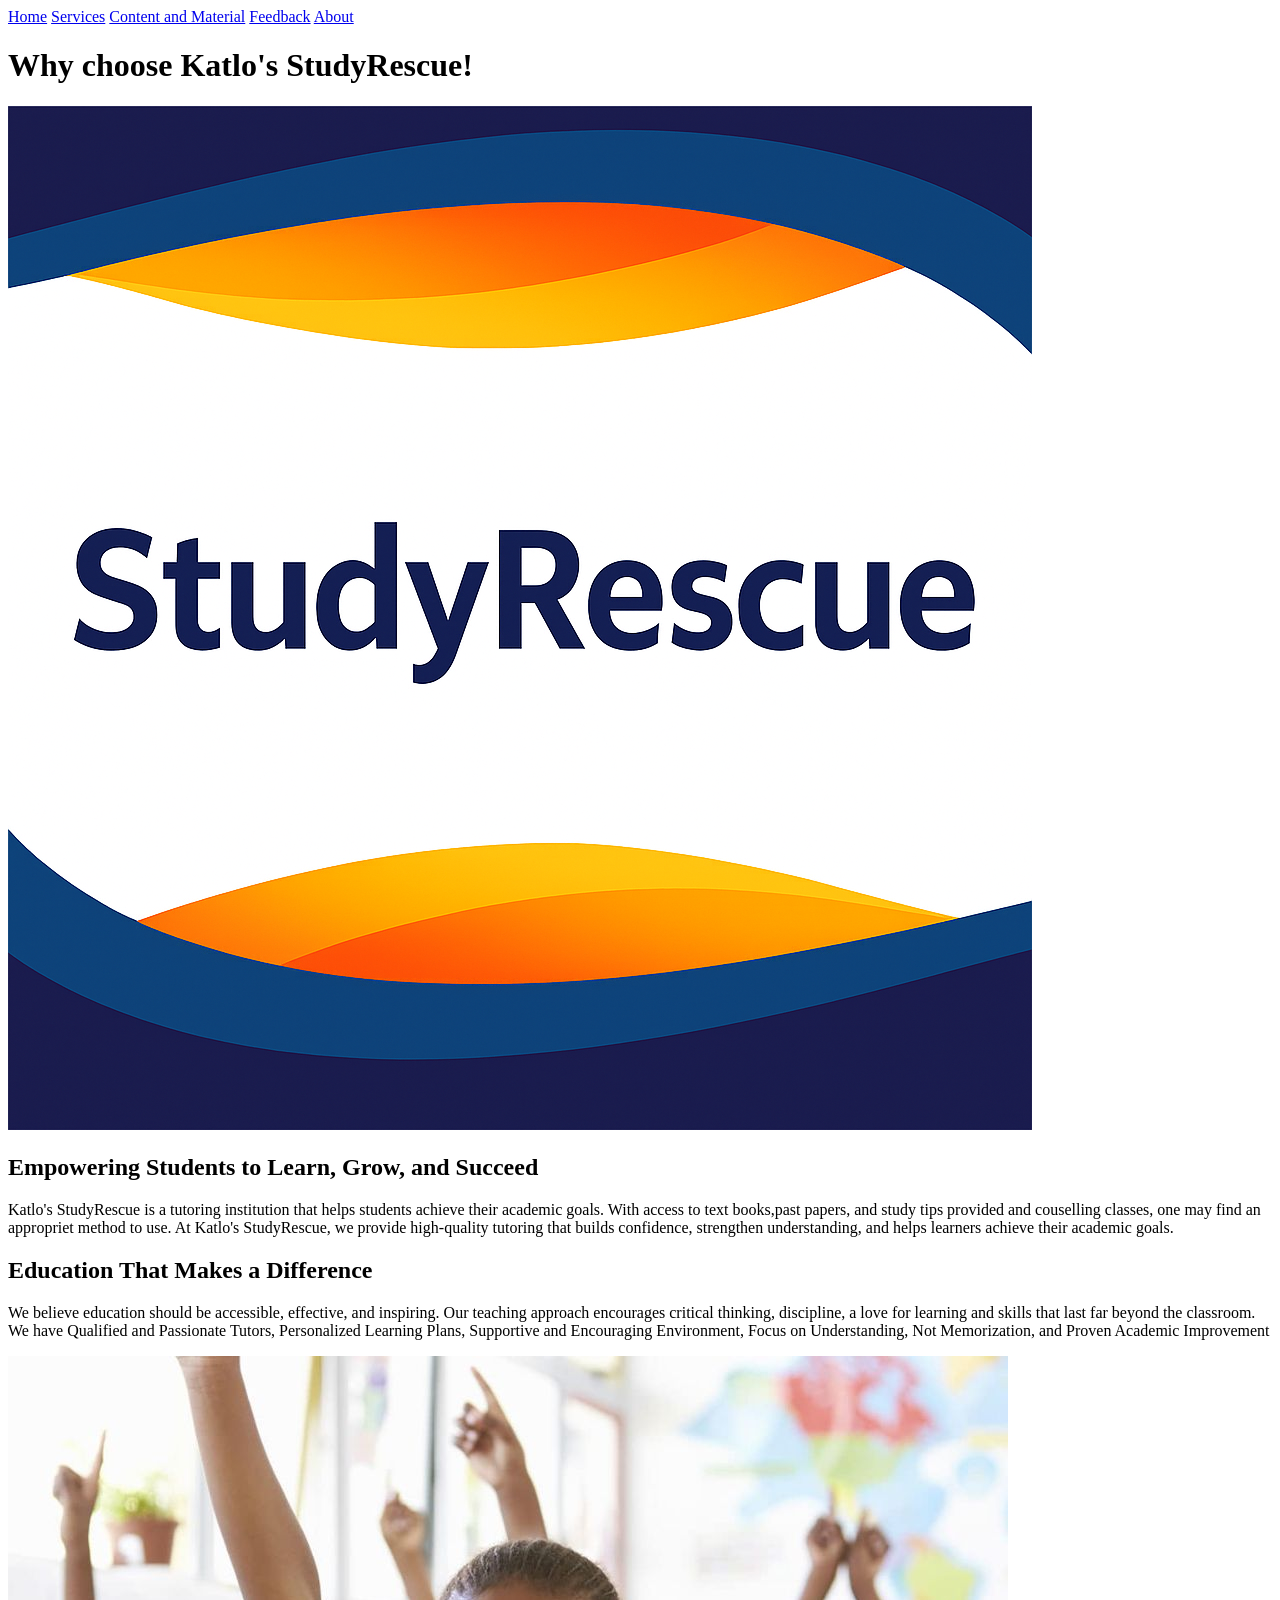
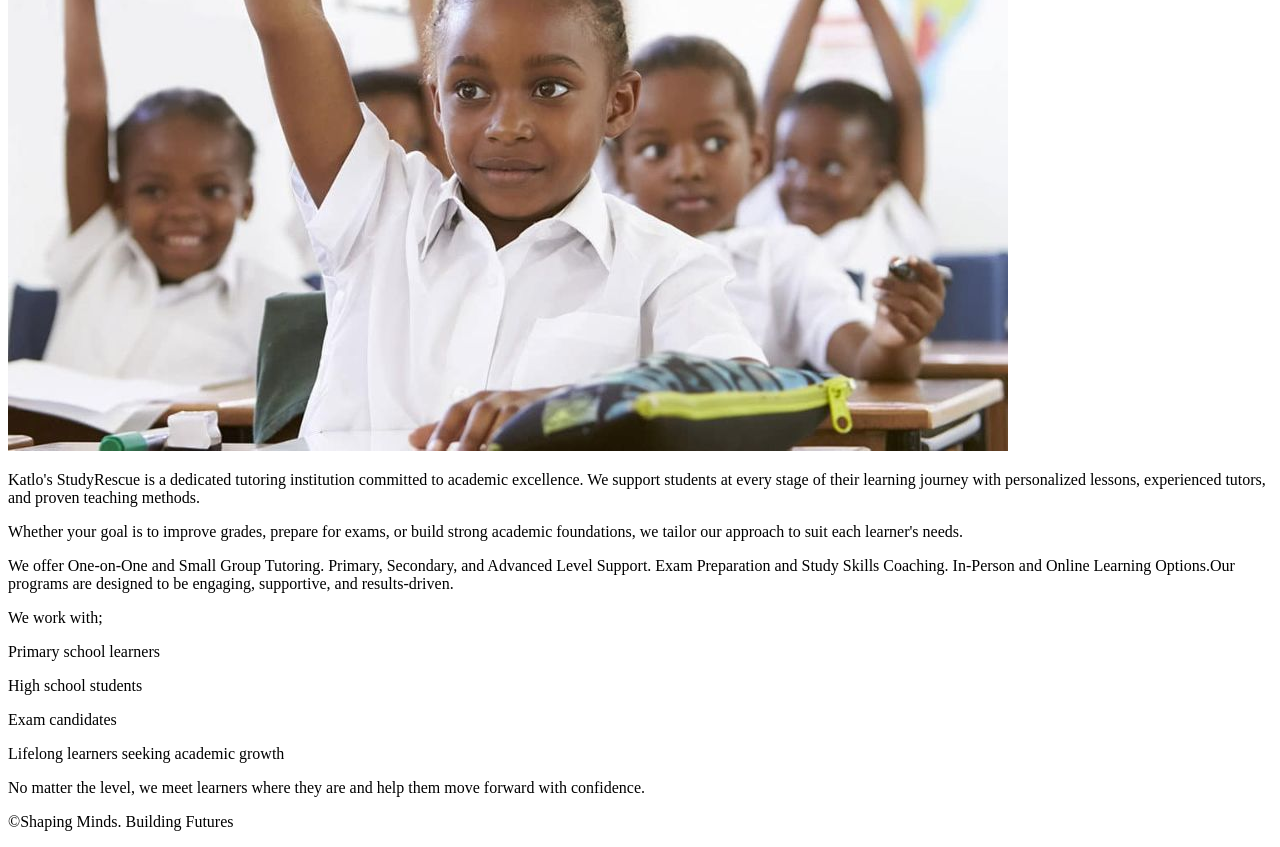
==== index.html @ 325ff3c7 "updated pages" ====
<!DOCTYPE html>
<html lang="en">
    <head>
        <meta charset="UTF-8">
        <meta name="viewport" content="width=device-width, initial-scale=1.0">
        <title>Home</title>
        <link rel="stylesheet" href="style.css">
    </head>
    <body>
        <header>
            <nav>
                <a href="index.html">Home</a>
                <a href="services.html">Services</a>
                <a href="content.html">Content and Material</a>
                <a href="feedback.html">Feedback</a>
                <a href="about.html">About</a>
            </nav> 
            <h1>Why choose Katlo's StudyRescue!</h1>
        </header>
        <main>
            <section>
            <img src="Designer.png" alt="wallpaper">
                <h2>Empowering Students to Learn, Grow, and Succeed</h2>

                <p>Katlo's StudyRescue is a tutoring institution that helps students achieve their academic goals. With access to
                    text books,past papers, and study tips provided and couselling classes, one may find an appropriet 
                     method to use. At Katlo's StudyRescue, we provide high-quality tutoring that builds confidence, strengthen 
                     understanding, and helps learners achieve their academic goals.</p>

              <h2>Education That Makes a Difference</h2>

              <p>We believe education should be accessible, effective, and inspiring. Our teaching approach
                 encourages critical thinking, discipline, a love for learning and skills that last far beyond
                 the classroom. We have Qualified and Passionate Tutors, Personalized Learning Plans, Supportive
                  and Encouraging Environment, Focus on Understanding, Not Memorization, and Proven Academic Improvement</p>

                <img src="Designer 1.jpg" alt="wallpaper">
                <p>Katlo's StudyRescue is a dedicated tutoring institution committed to academic excellence. We 
                    support students at every stage of their learning journey with personalized lessons, 
                    experienced tutors, and proven teaching methods.</p>

                <p>Whether your goal is to improve grades, prepare for exams, or build strong academic foundations, 
                   we tailor our approach to suit each learner's needs.</p>

                <p> We offer One-on-One and Small Group Tutoring. Primary, Secondary, and Advanced Level Support.
                     Exam Preparation and Study Skills Coaching. In-Person and Online Learning Options.Our programs are
                      designed to be engaging, supportive, and results-driven.</p>

                <p>We work with;</p> 
                <p>Primary school learners</p>
                <p>High school students</p>
                <p>Exam candidates</p>
                <p>Lifelong learners seeking academic growth</p>

                <p>No matter the level, we meet learners where they are and help them move forward with confidence.</p>
             </section>
        </main>
        <footer>
            <p>&copy;Shaping Minds. Building Futures</p>
        </footer>
    </body>
</html>
---- style.css ----
.overlay{
    position: relative;
    display:inline-block;
}

.overlay img{
    width: 500px; ;
    display:block;
    position: center;
}

.overlay-text{
    position:absolute
    text-align center;
    color:#0606b7;
    padding: 5px 10px;
}
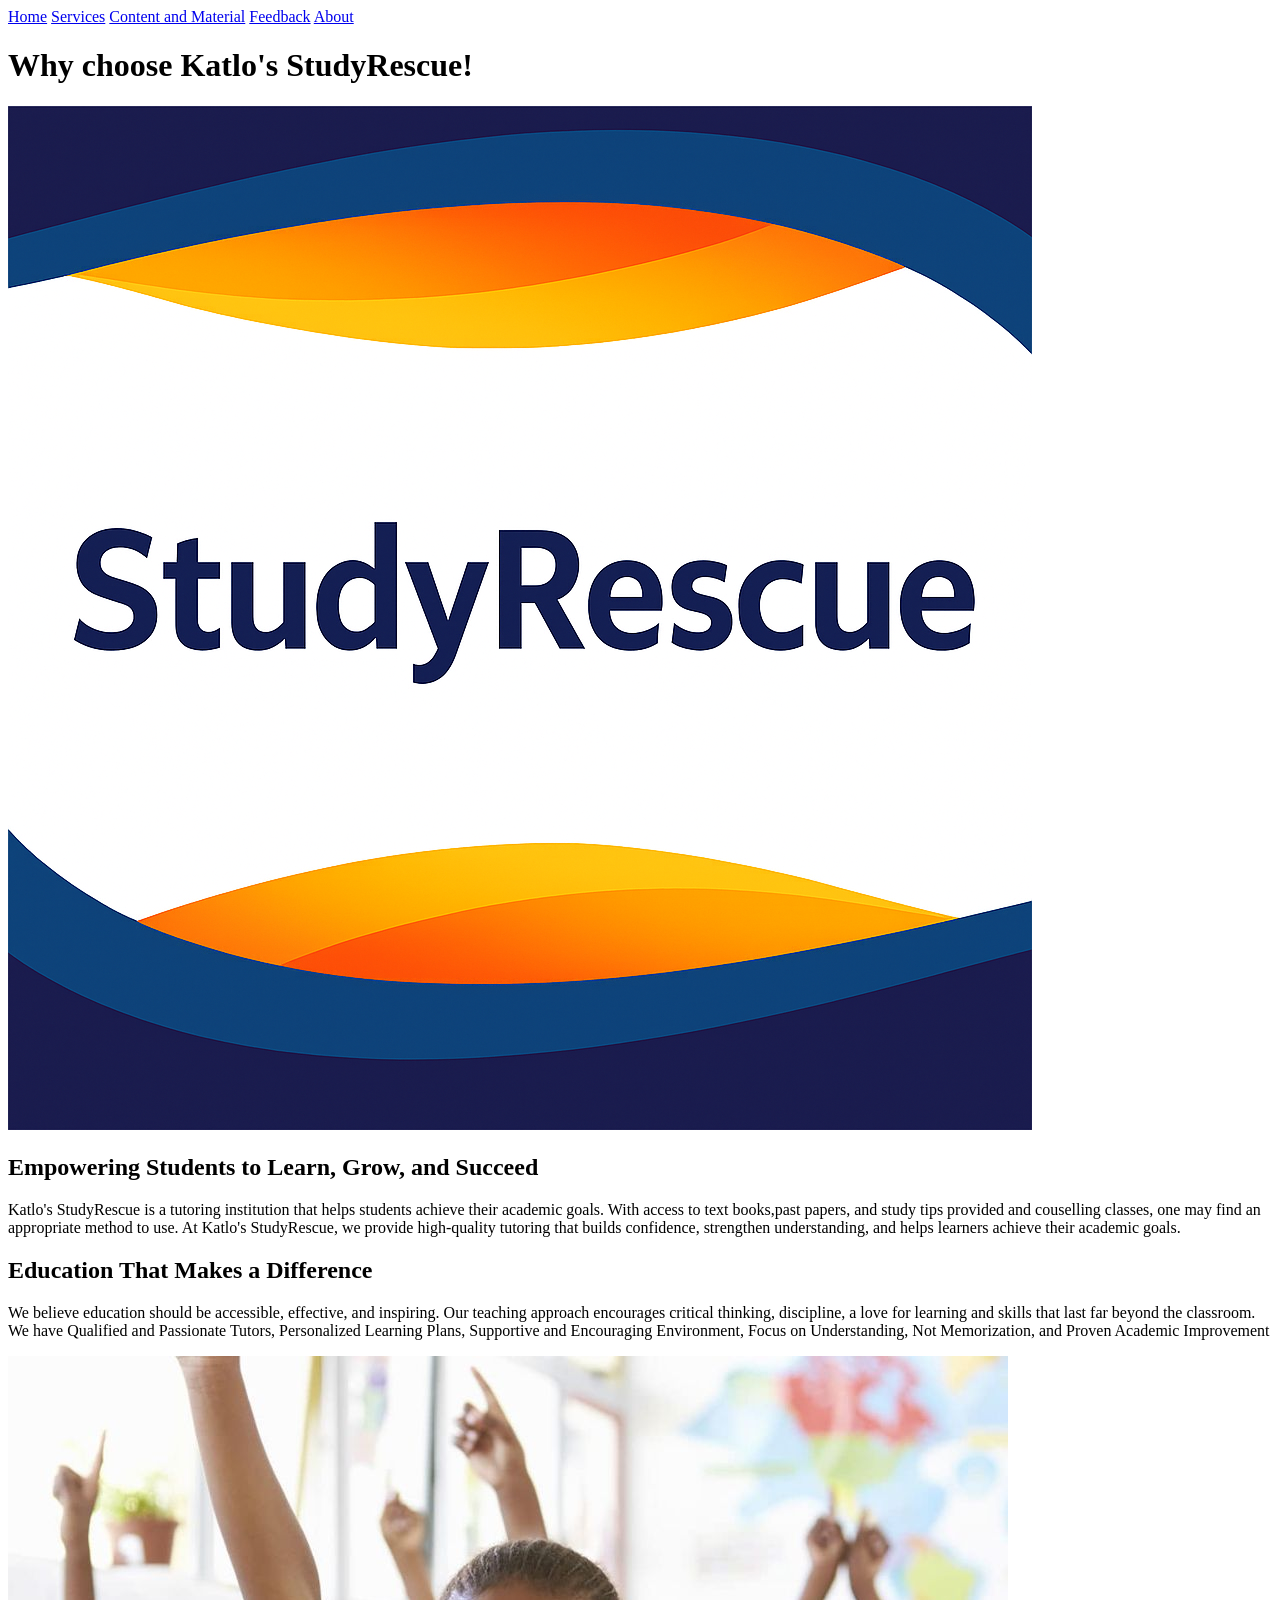
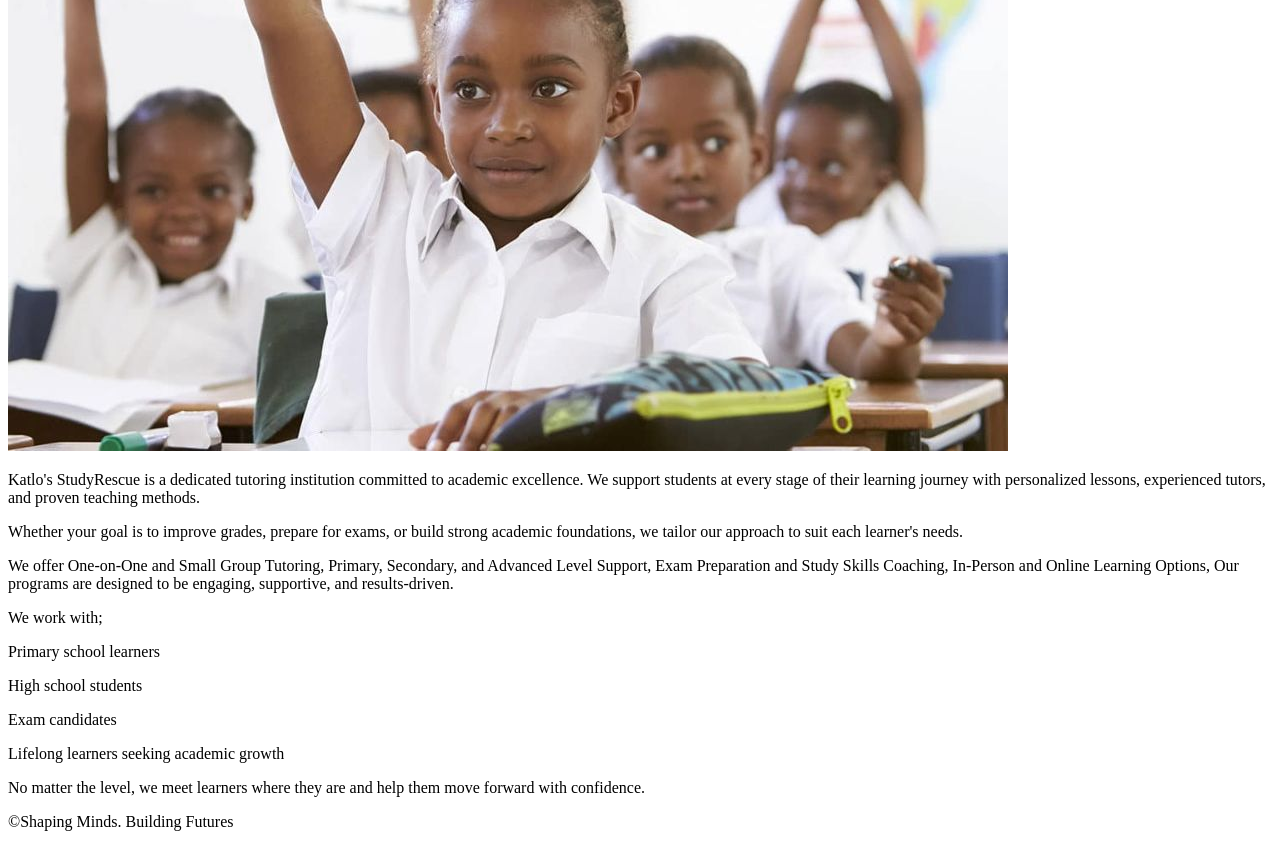
==== commit 90b4e47b: "updated pages" ====
--- a/index.html
+++ b/index.html
@@ -4,7 +4,7 @@
         <meta charset="UTF-8">
         <meta name="viewport" content="width=device-width, initial-scale=1.0">
         <title>Home</title>
-        <link rel="stylesheet" href="style.css">
+        <link rel="shortcut icon" href="Designer 4 PNG.png" type="image">
     </head>
     <body>
         <header>
@@ -23,7 +23,7 @@
                 <h2>Empowering Students to Learn, Grow, and Succeed</h2>
 
                 <p>Katlo's StudyRescue is a tutoring institution that helps students achieve their academic goals. With access to
-                    text books,past papers, and study tips provided and couselling classes, one may find an appropriet 
+                    text books,past papers, and study tips provided and couselling classes, one may find an appropriate 
                      method to use. At Katlo's StudyRescue, we provide high-quality tutoring that builds confidence, strengthen 
                      understanding, and helps learners achieve their academic goals.</p>
 
@@ -42,8 +42,8 @@
                 <p>Whether your goal is to improve grades, prepare for exams, or build strong academic foundations, 
                    we tailor our approach to suit each learner's needs.</p>
 
-                <p> We offer One-on-One and Small Group Tutoring. Primary, Secondary, and Advanced Level Support.
-                     Exam Preparation and Study Skills Coaching. In-Person and Online Learning Options.Our programs are
+                <p> We offer One-on-One and Small Group Tutoring, Primary, Secondary, and Advanced Level Support,
+                     Exam Preparation and Study Skills Coaching, In-Person and Online Learning Options, Our programs are
                       designed to be engaging, supportive, and results-driven.</p>
 
                 <p>We work with;</p> 
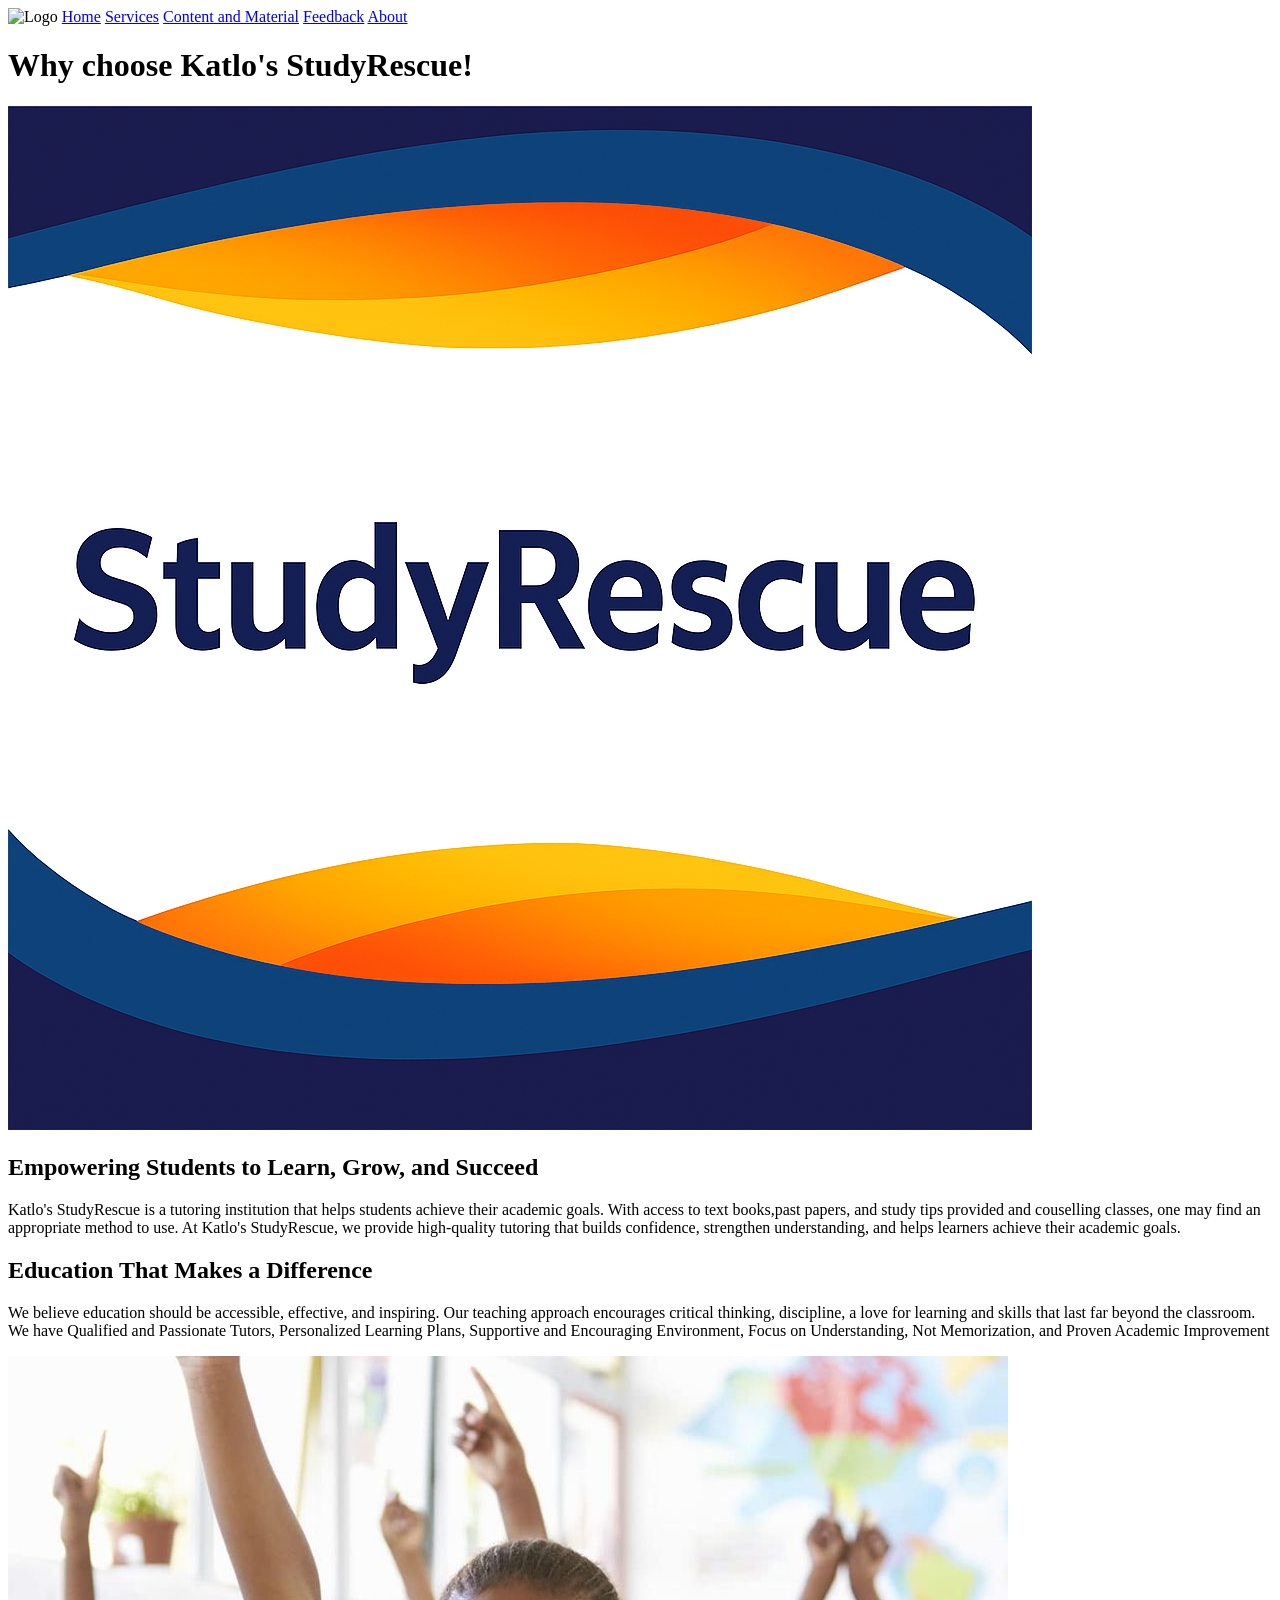
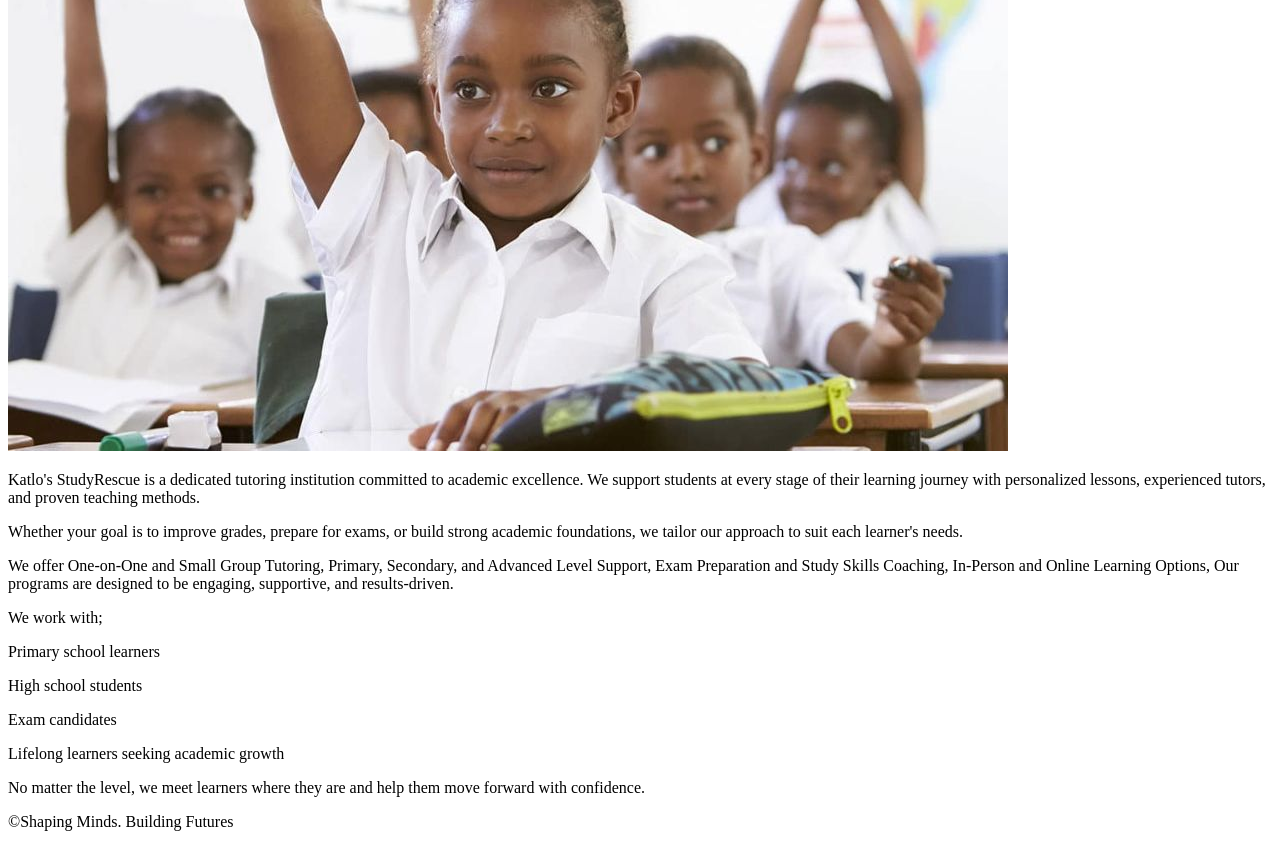
==== commit beaff695: "updated pages" ====
--- a/index.html
+++ b/index.html
@@ -5,10 +5,12 @@
         <meta name="viewport" content="width=device-width, initial-scale=1.0">
         <title>Home</title>
         <link rel="shortcut icon" href="Designer 4 PNG.png" type="image">
+        <link rel="stylesheet" href="styles.css"> 
     </head>
     <body>
         <header>
             <nav>
+                <img src="designer-4.png" alt="Logo" class="nav-logo">
                 <a href="index.html">Home</a>
                 <a href="services.html">Services</a>
                 <a href="content.html">Content and Material</a>
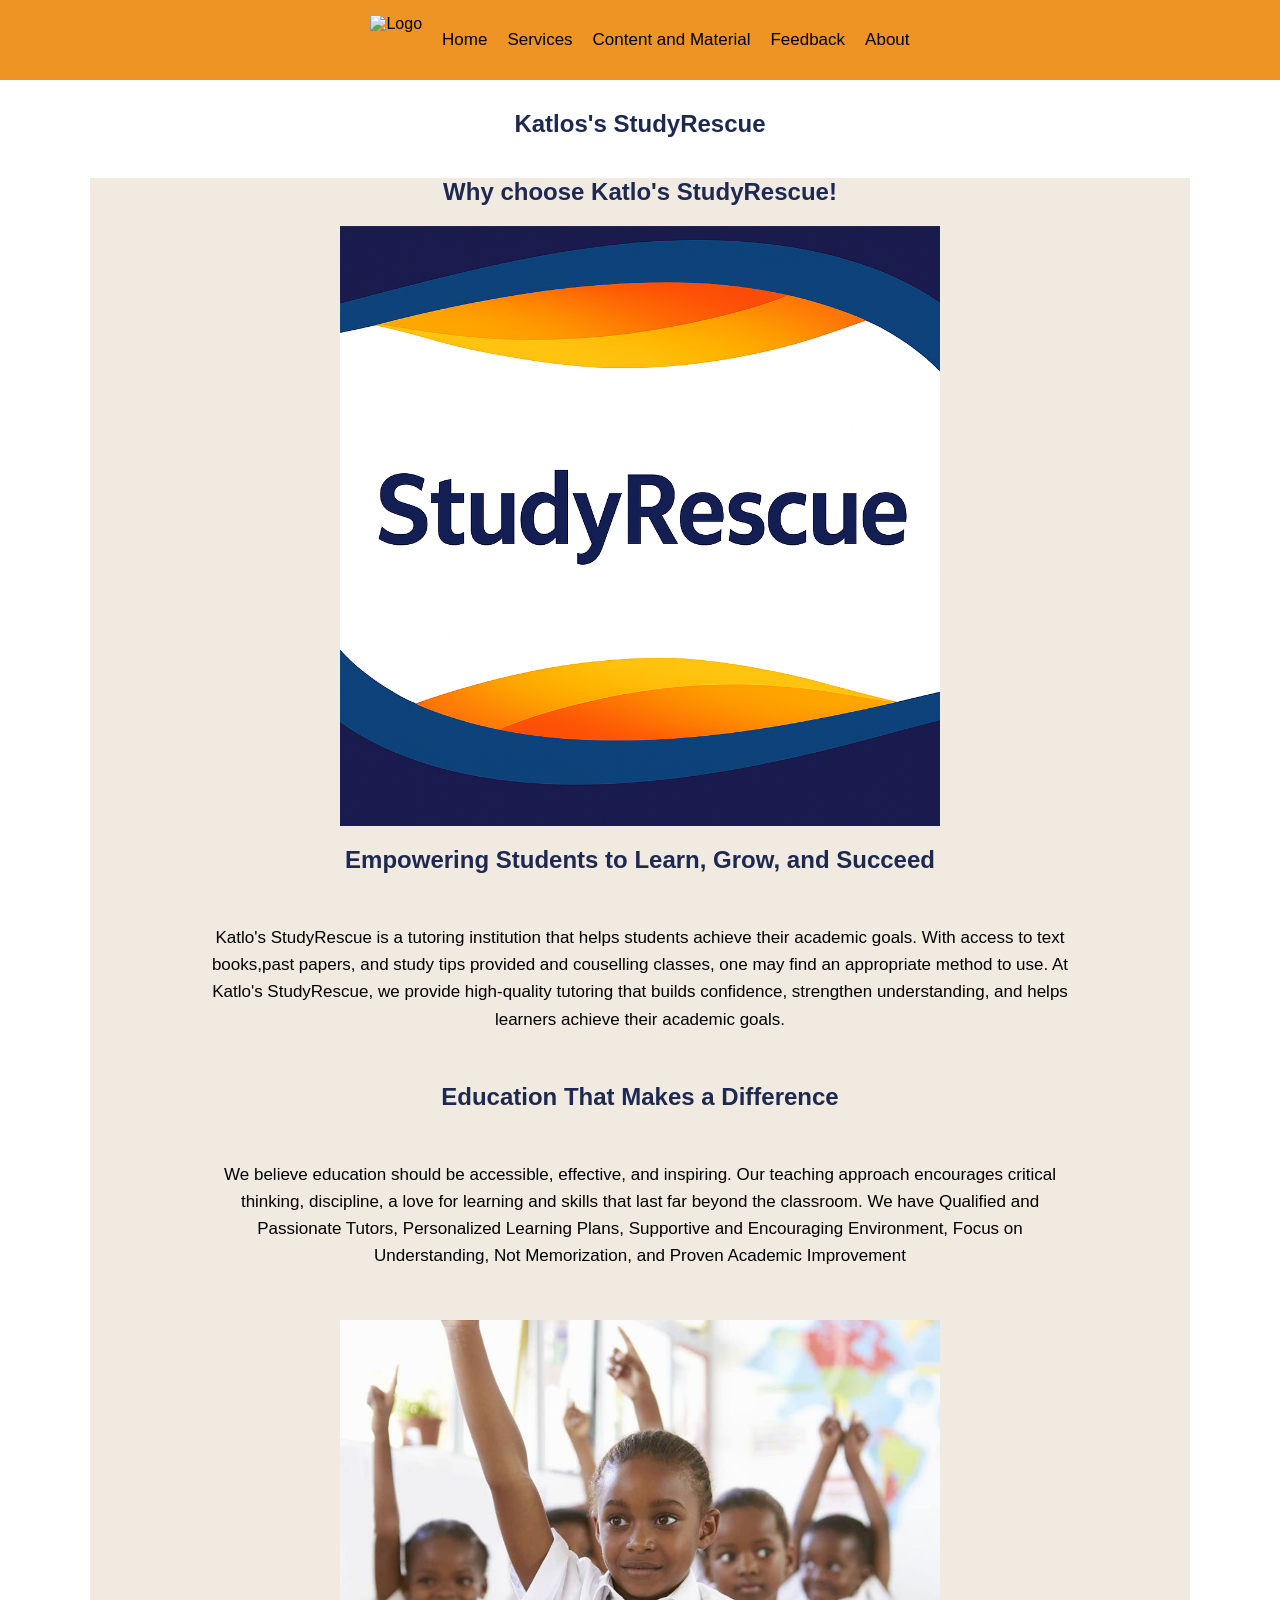
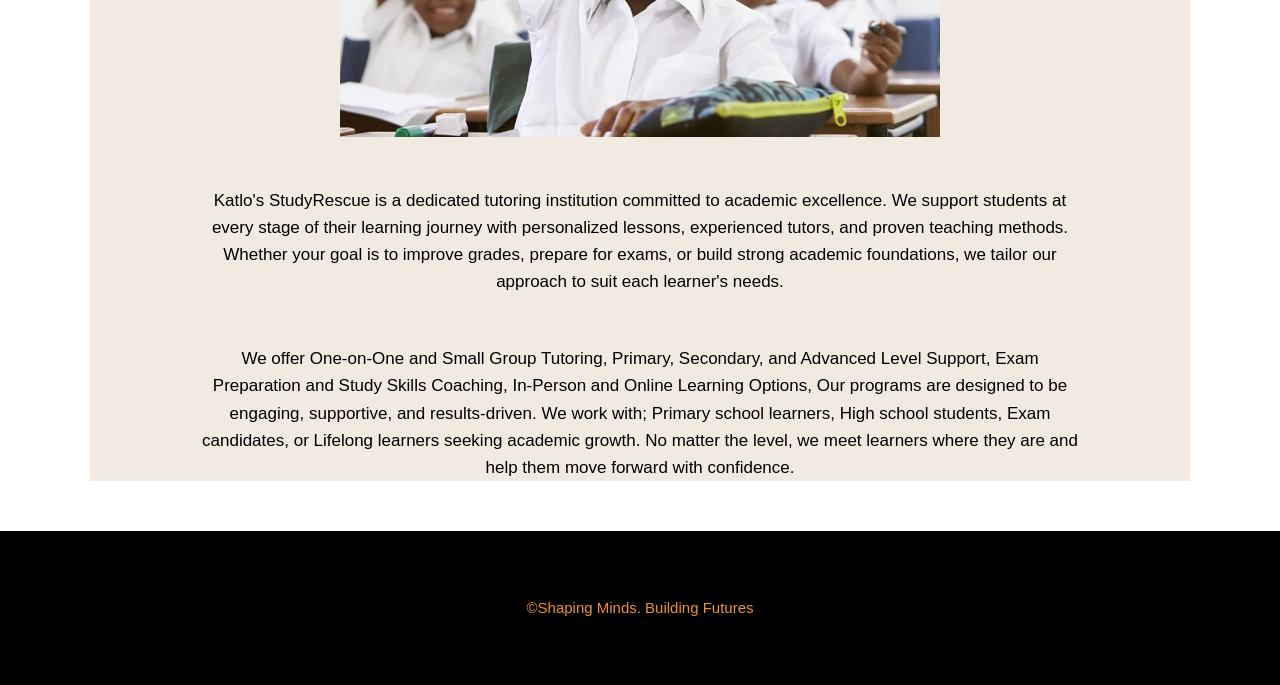
==== commit 7b9b033d: "made changes" ====
--- a/index.html
+++ b/index.html
@@ -5,7 +5,7 @@
         <meta name="viewport" content="width=device-width, initial-scale=1.0">
         <title>Home</title>
         <link rel="shortcut icon" href="Designer 4 PNG.png" type="image">
-        <link rel="stylesheet" href="styles.css"> 
+        <link rel="stylesheet" href="style.css"> 
     </head>
     <body>
         <header>
@@ -17,10 +17,11 @@
                 <a href="feedback.html">Feedback</a>
                 <a href="about.html">About</a>
             </nav> 
-            <h1>Why choose Katlo's StudyRescue!</h1>
         </header>
         <main>
+            <h1>Katlos's StudyRescue</h1>
             <section>
+                 <h1>Why choose Katlo's StudyRescue!</h1>
             <img src="Designer.png" alt="wallpaper">
                 <h2>Empowering Students to Learn, Grow, and Succeed</h2>
 
@@ -39,22 +40,14 @@
                 <img src="Designer 1.jpg" alt="wallpaper">
                 <p>Katlo's StudyRescue is a dedicated tutoring institution committed to academic excellence. We 
                     support students at every stage of their learning journey with personalized lessons, 
-                    experienced tutors, and proven teaching methods.</p>
-
-                <p>Whether your goal is to improve grades, prepare for exams, or build strong academic foundations, 
-                   we tailor our approach to suit each learner's needs.</p>
+                    experienced tutors, and proven teaching methods. Whether your goal is to improve grades, prepare for exams, 
+                    or build strong academic foundations, we tailor our approach to suit each learner's needs.</p>
 
                 <p> We offer One-on-One and Small Group Tutoring, Primary, Secondary, and Advanced Level Support,
                      Exam Preparation and Study Skills Coaching, In-Person and Online Learning Options, Our programs are
-                      designed to be engaging, supportive, and results-driven.</p>
-
-                <p>We work with;</p> 
-                <p>Primary school learners</p>
-                <p>High school students</p>
-                <p>Exam candidates</p>
-                <p>Lifelong learners seeking academic growth</p>
-
-                <p>No matter the level, we meet learners where they are and help them move forward with confidence.</p>
+                      designed to be engaging, supportive, and results-driven. We work with; Primary school learners, High school
+                       students, Exam candidates, or Lifelong learners seeking academic growth. No matter the level, we meet learners where
+                        they are and help them move forward with confidence.</p>
              </section>
         </main>
         <footer>
--- a/style.css
+++ b/style.css
@@ -0,0 +1,136 @@
+* {
+  margin: 0;
+  padding: 0;
+  box-sizing: border-box;
+  font-family: 'Urbanist', sans-serif;
+}
+
+body {
+  background-color: white;
+  display: flex;
+  flex-direction: column;
+  min-height: 100vh;
+}
+
+h1, h2, h3 {
+  font-size: 24px;
+  color: #1e2952;
+  margin-bottom: 10px;
+}
+
+p {
+  font-size: 17px;
+  color: black;
+  line-height: 1.6;
+   width: 80%;
+   margin: auto;
+   margin-top: 50px;
+   margin-bottom: 50px;
+}
+
+nav {
+  background-color: #EE9425;
+  display: flex;
+  align-items: center;
+  justify-content: center;
+  padding: 15px;
+  gap: 20px;
+  flex-wrap: wrap;
+}
+
+.nav-logo {
+  height: 50px;
+}
+
+nav a {
+  text-decoration: none;
+  color: black;
+  font-size: 17px;
+}
+
+nav a:hover {
+  color: #1e2952;
+  text-underline-position: below;
+}
+
+header {
+  text-align: center;
+  margin-bottom: 30px;
+}
+
+main {
+  width: 90%;
+  max-width: 1100px;
+  margin: auto;
+  text-align: center;
+}
+
+section {
+  margin: 40px auto;
+  background-color: #F1EAE1;
+}
+
+section img {
+  width: 100%;
+  max-width: 600px;
+  height: auto;
+  margin: 20px auto;
+  display: block;
+}
+
+form {
+  width: 90%;
+  max-width: 500px;
+  margin: 40px auto;
+  padding: 25px;
+  background-color: #f5f5f5;
+  border-radius: 6px;
+}
+
+form label {
+  display: block;
+  margin-bottom: 5px;
+  font-weight: 500;
+}
+
+form input,
+form textarea {
+  width: 100%;
+  padding: 10px;
+  margin-bottom: 15px;
+  border: 1px solid #ccc;
+  border-radius: 4px;
+}
+
+.buttons {
+  display: flex;
+  justify-content: space-between;
+}
+
+.submit-btn {
+  background-color: #1e2952;
+  color: white;
+  padding: 10px 20px;
+  border: none;
+  cursor: pointer;
+}
+
+.clear-btn {
+  background-color: #ccc;
+  color: black;
+  padding: 10px 20px;
+  border: none;
+  cursor: pointer;
+}
+
+footer {
+  background-color: black;
+  text-align: center;
+  padding: 15px;
+  margin-top: auto;
+}
+
+footer p {
+  color: #EE9425;
+  font-size: 15px;
+}
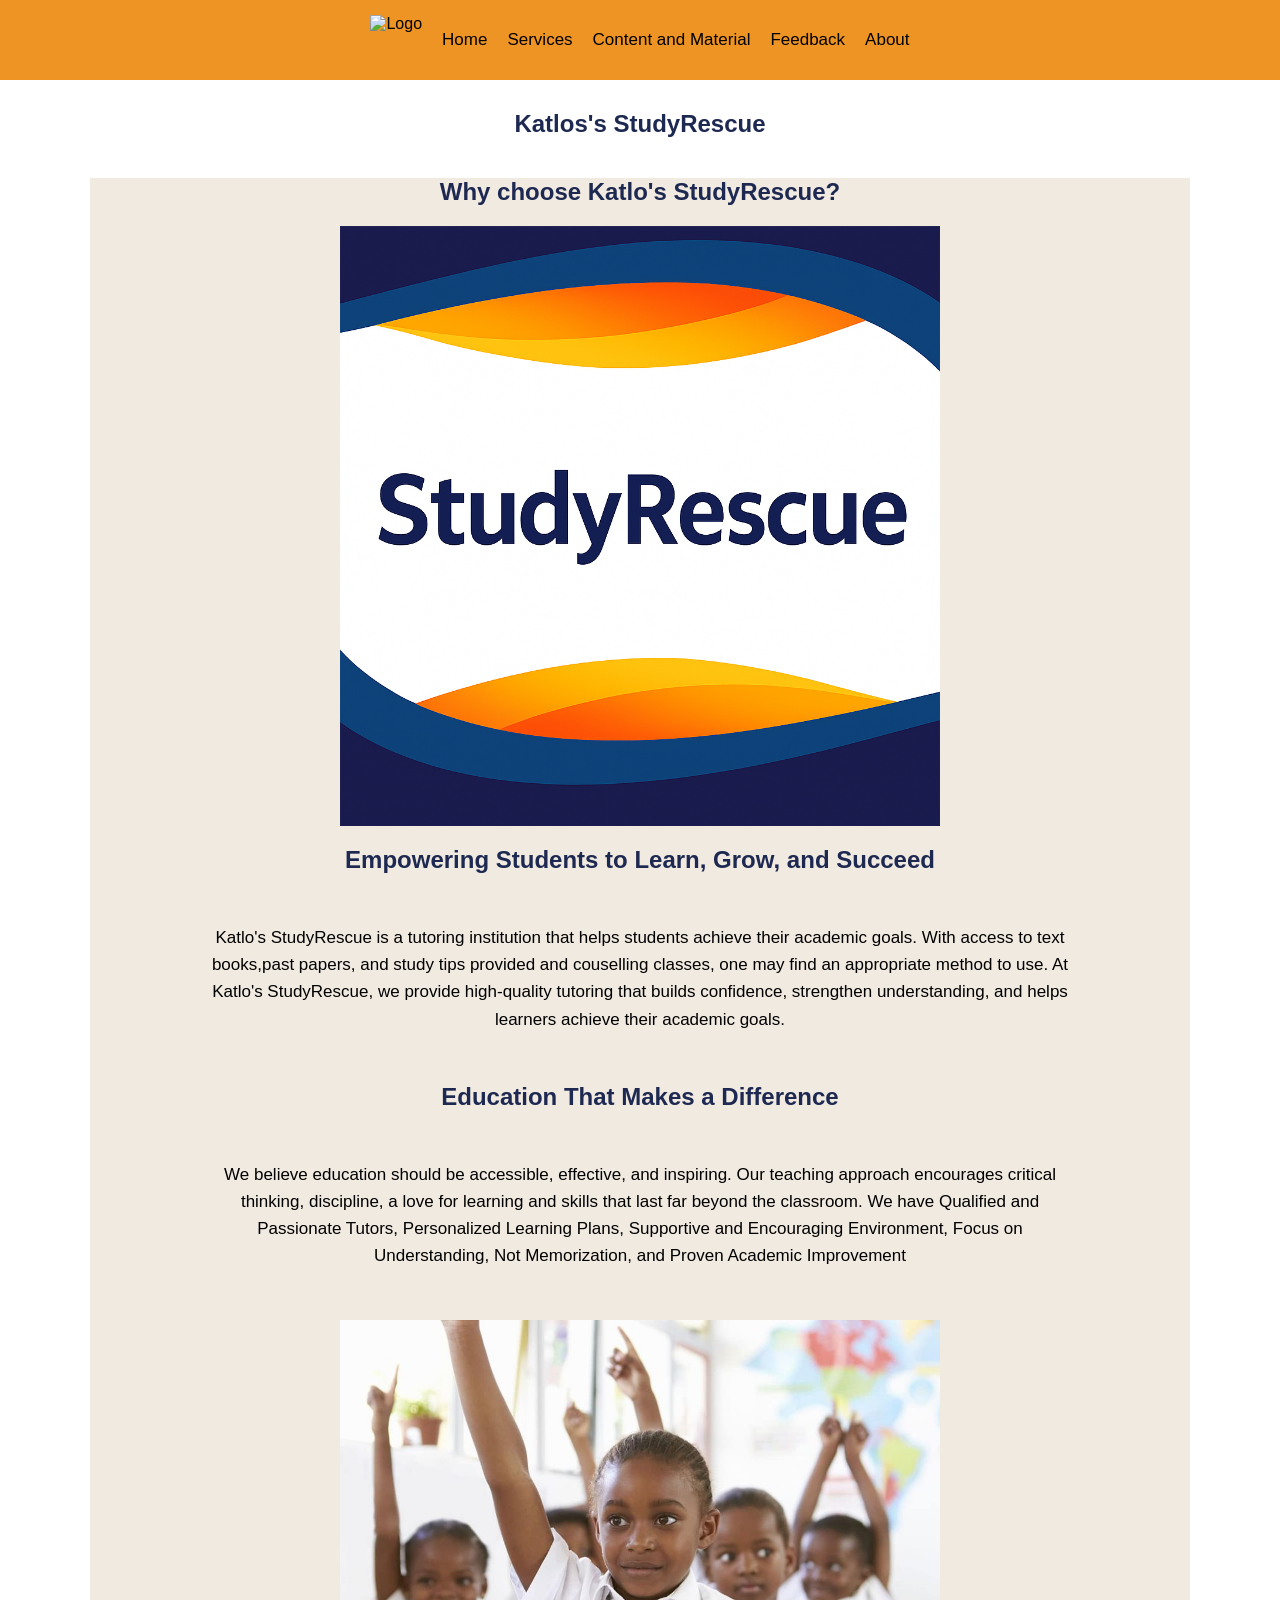
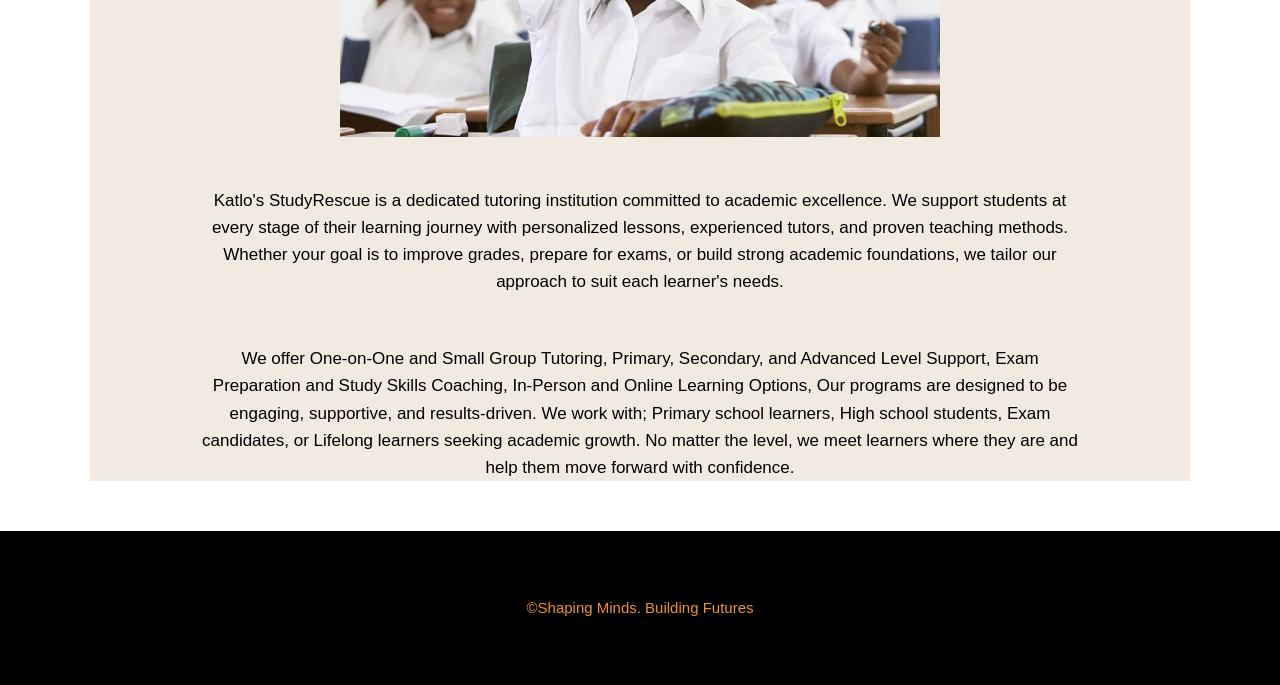
==== commit 9250dca6: "made changes" ====
--- a/index.html
+++ b/index.html
@@ -21,7 +21,7 @@
         <main>
             <h1>Katlos's StudyRescue</h1>
             <section>
-                 <h1>Why choose Katlo's StudyRescue!</h1>
+                 <h1>Why choose Katlo's StudyRescue?</h1>
             <img src="Designer.png" alt="wallpaper">
                 <h2>Empowering Students to Learn, Grow, and Succeed</h2>
 
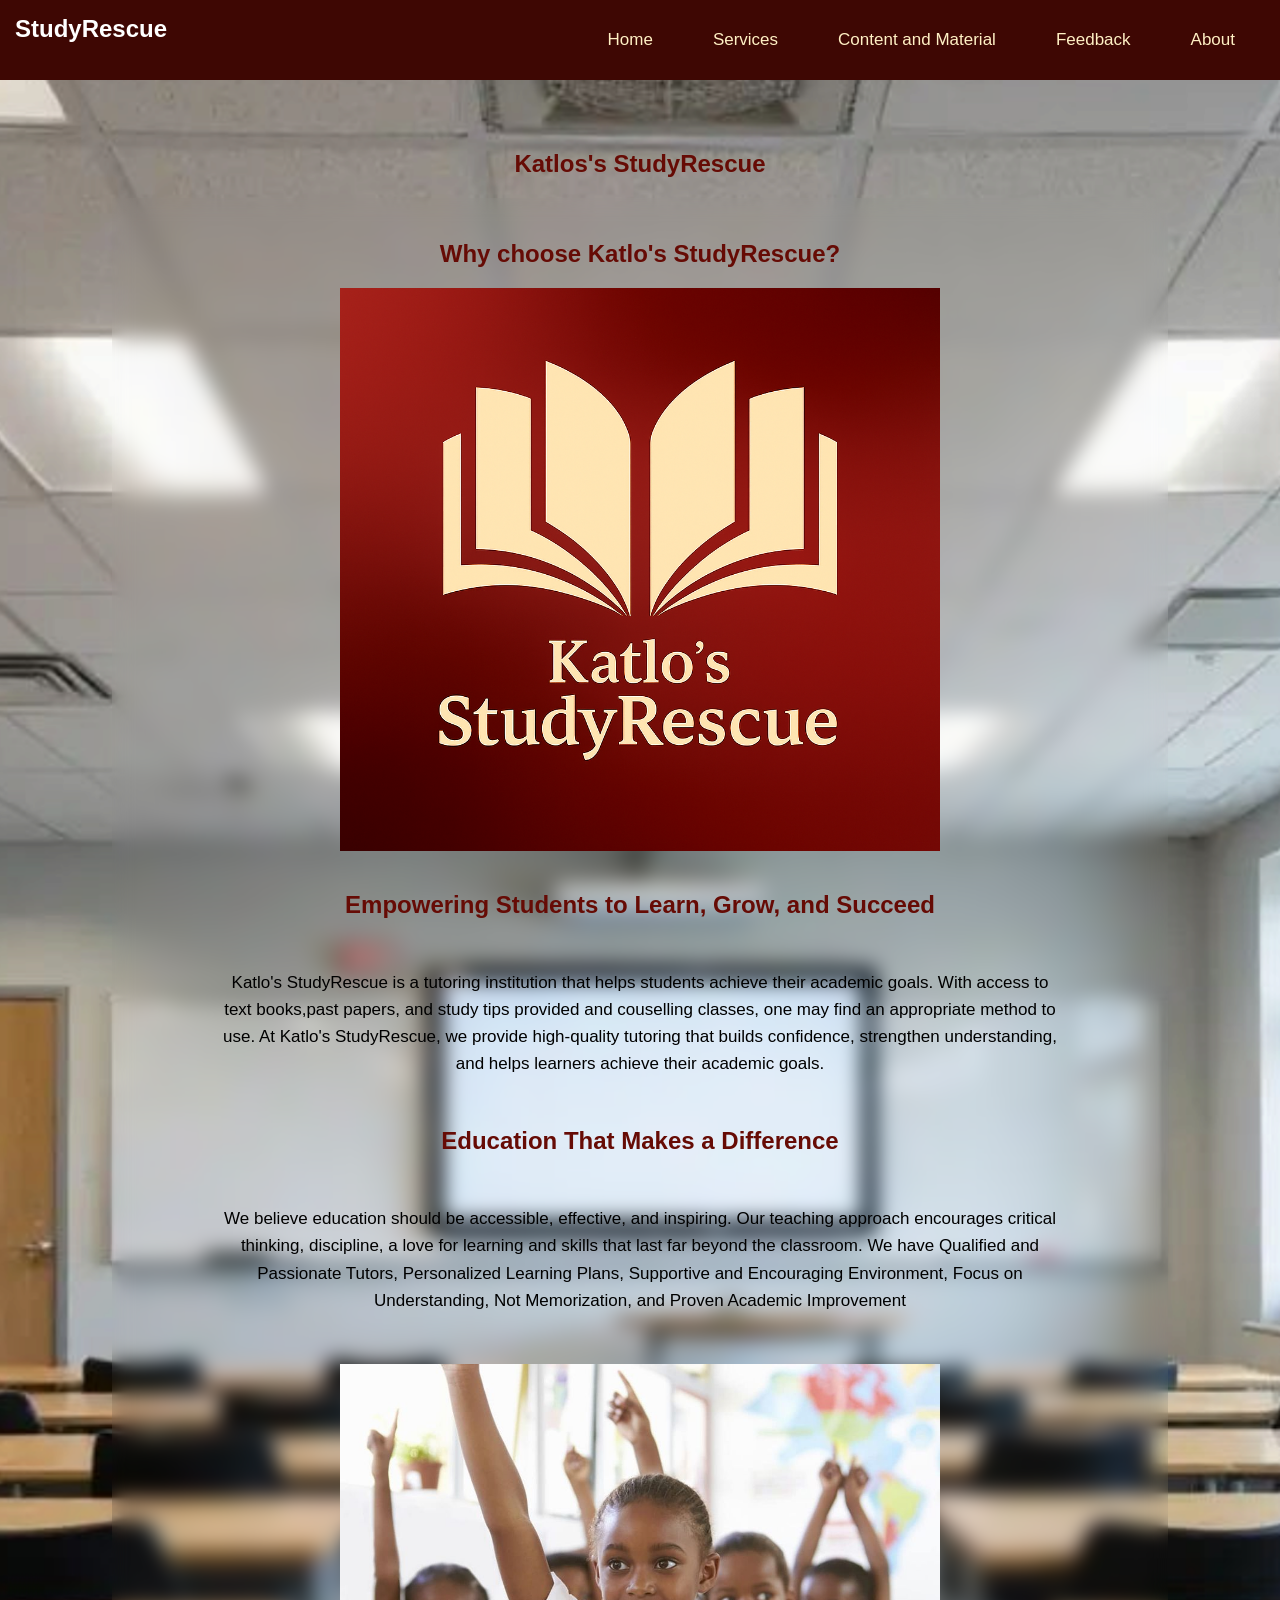
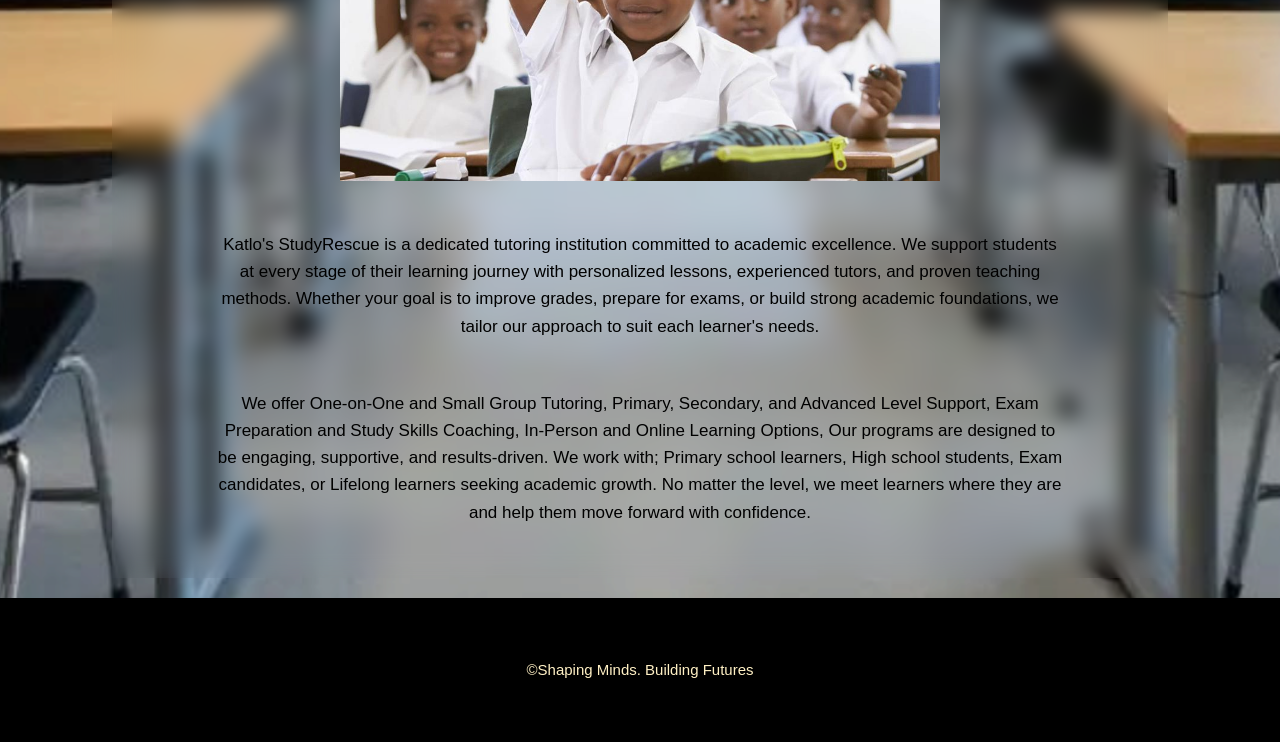
==== commit 45d81ac2: "made changes" ====
--- a/index.html
+++ b/index.html
@@ -10,19 +10,22 @@
     <body>
         <header>
             <nav>
-                <img src="designer-4.png" alt="Logo" class="nav-logo">
-                <a href="index.html">Home</a>
-                <a href="services.html">Services</a>
-                <a href="content.html">Content and Material</a>
-                <a href="feedback.html">Feedback</a>
-                <a href="about.html">About</a>
+                <ul>
+                <li><h4>StudyRescue</h4></li>
+                <li><a href="index.html">Home</a></li>
+                <li><a href="services.html">Services</a></li>
+                <li><a href="content.html">Content and Material</a></li>
+                <li><a href="feedback.html">Feedback</a></li>
+                <li><a href="about.html">About</a></li>
+                </ul>
             </nav> 
         </header>
         <main>
             <h1>Katlos's StudyRescue</h1>
-            <section>
+            
+        <section>
                  <h1>Why choose Katlo's StudyRescue?</h1>
-            <img src="Designer.png" alt="wallpaper">
+                 <img src="Wallpaper.png" alt="wallpaper">
                 <h2>Empowering Students to Learn, Grow, and Succeed</h2>
 
                 <p>Katlo's StudyRescue is a tutoring institution that helps students achieve their academic goals. With access to
--- a/style.css
+++ b/style.css
@@ -6,7 +6,10 @@
 }
 
 body {
-  background-color: white;
+  background-image: url(background.png);
+  background-size: cover;
+  background-repeat: no-repeat;
+  background-position: center;
   display: flex;
   flex-direction: column;
   min-height: 100vh;
@@ -14,7 +17,14 @@
 
 h1, h2, h3 {
   font-size: 24px;
-  color: #1e2952;
+  color: #660B05;
+  margin-bottom: 10px;
+  margin-top: 40px;
+}
+
+h4 {
+  font-size: 24px;
+  color:white;
   margin-bottom: 10px;
 }
 
@@ -29,27 +39,44 @@
 }
 
 nav {
-  background-color: #EE9425;
+  background-color: #3E0703;
   display: flex;
   align-items: center;
-  justify-content: center;
-  padding: 15px;
-  gap: 20px;
+  justify-content: center; 
+padding: 15px;
   flex-wrap: wrap;
 }
 
-.nav-logo {
+nav ul {
+  width: 100%;
+  list-style: none;
+  display: flex;
+  justify-content: flex-end;
+  align-items: center;
+}
+nav li {
   height: 50px;
 }
 
 nav a {
   text-decoration: none;
-  color: black;
+  color: #FFF0C4;
   font-size: 17px;
+  height: 100%;
+  padding: 0 30px;
+  display: flex;
+  align-items: center;
 }
 
 nav a:hover {
-  color: #1e2952;
+  color: #8C1007;
+  text-underline-position: below;
+}
+nav li:first-child {
+margin-right: auto;
+}
+
+nav a:active {
   text-underline-position: below;
 }
 
@@ -65,9 +92,27 @@
   text-align: center;
 }
 
+.button{
+  display: inline-block;
+  margin-top: 20px;
+  text-decoration: none;
+  color: white;
+  background-color: #1e2952;
+  padding: 10px 20px;
+  border-radius: 4px;
+}
+            
+.button a:hover {
+  background-color: #EE9425;
+}
+
 section {
-  margin: 40px auto;
-  background-color: #F1EAE1;
+  width: 96%;
+  margin: 20px auto;
+  padding-top:2px ;
+  padding-bottom:2px ;
+  background: transparent;
+  backdrop-filter: blur(10px);
 }
 
 section img {
@@ -126,11 +171,39 @@
 footer {
   background-color: black;
   text-align: center;
-  padding: 15px;
+  padding: 10px;
   margin-top: auto;
 }
 
 footer p {
-  color: #EE9425;
+  color: #FFF0C4;
   font-size: 15px;
-}+}
+
+:root {
+  color-scheme: ligt;
+}
+
+@media (max-width: 1440px) {
+  nav {
+    flex-wrap: wrap;
+  }
+}
+
+@media (max-width: 1024) {
+  nav {
+    flex-wrap: wrap;
+  }
+}
+
+@media (max-width: 768px) {
+  nav {
+    flex-wrap: wrap;
+  }
+  form {
+    width: 95%;
+  }
+  .buttons {
+    font-size: 16px;
+  }
+  }
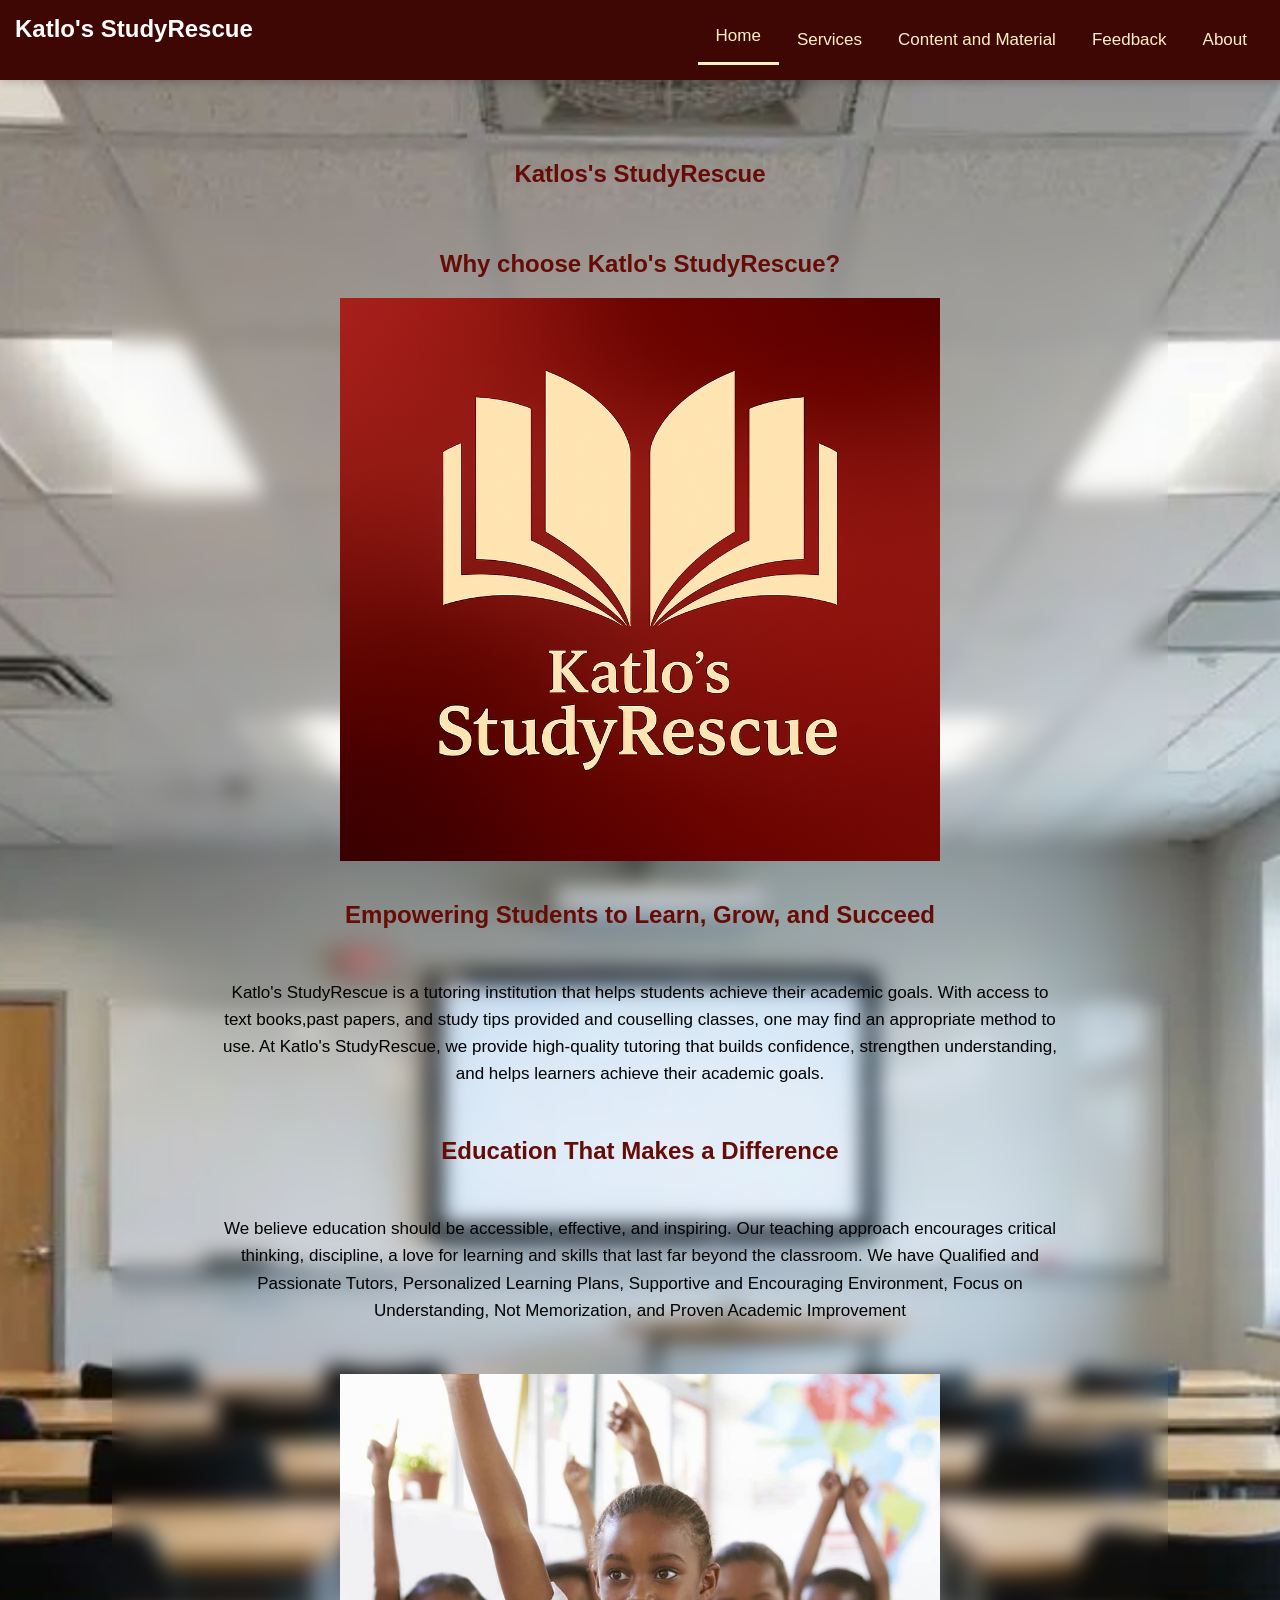
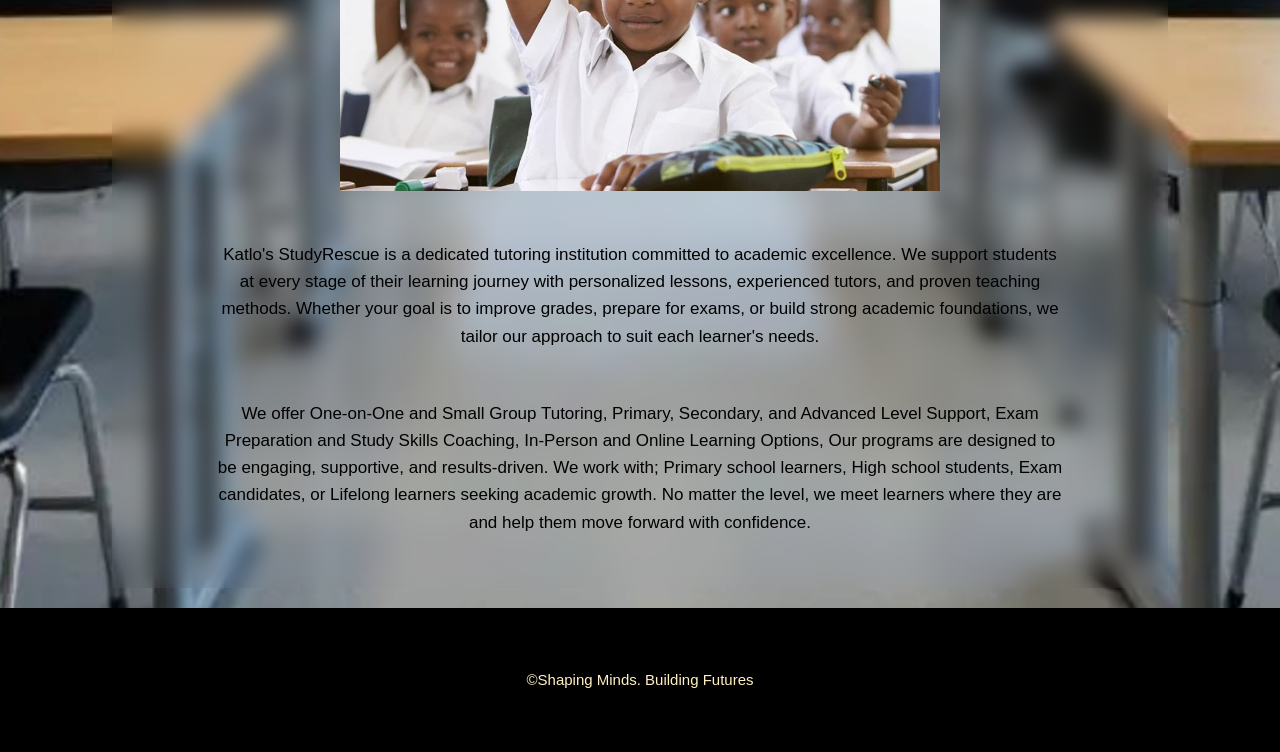
==== commit 2d1d7bf0: "made some changes" ====
--- a/index.html
+++ b/index.html
@@ -11,8 +11,8 @@
         <header>
             <nav>
                 <ul>
-                <li><h4>StudyRescue</h4></li>
-                <li><a href="index.html">Home</a></li>
+                <li><h4>Katlo's StudyRescue</h4></li>
+                <li><a href="index.html" class="active">Home</a></li>
                 <li><a href="services.html">Services</a></li>
                 <li><a href="content.html">Content and Material</a></li>
                 <li><a href="feedback.html">Feedback</a></li>
--- a/style.css
+++ b/style.css
@@ -13,6 +13,7 @@
   display: flex;
   flex-direction: column;
   min-height: 100vh;
+  padding-top: 90px;
 }
 
 h1, h2, h3 {
@@ -43,8 +44,14 @@
   display: flex;
   align-items: center;
   justify-content: center; 
-padding: 15px;
+  padding: 15px;
   flex-wrap: wrap;
+  position: fixed; 
+  top: 0; 
+  left: 0; 
+  width: 100%; 
+  z-index: 1000;
+  box-shadow: 0 2px 10px rgba(0,0,0,0.2);
 }
 
 nav ul {
@@ -53,6 +60,9 @@
   display: flex;
   justify-content: flex-end;
   align-items: center;
+  flex-wrap: wrap;
+  margin: 0;
+  padding: 0;
 }
 nav li {
   height: 50px;
@@ -63,9 +73,10 @@
   color: #FFF0C4;
   font-size: 17px;
   height: 100%;
-  padding: 0 30px;
+  padding: 0 18px;
   display: flex;
   align-items: center;
+  transition: 0.3s ease;
 }
 
 nav a:hover {
@@ -76,8 +87,10 @@
 margin-right: auto;
 }
 
-nav a:active {
+nav a.active {
   text-underline-position: below;
+  border-bottom: 3px solid #FFF0C4;
+  padding-bottom: 5px;
 }
 
 header {
@@ -184,26 +197,24 @@
   color-scheme: ligt;
 }
 
-@media (max-width: 1440px) {
-  nav {
-    flex-wrap: wrap;
-  }
-}
-
-@media (max-width: 1024) {
-  nav {
-    flex-wrap: wrap;
-  }
-}
-
-@media (max-width: 768px) {
-  nav {
-    flex-wrap: wrap;
-  }
-  form {
-    width: 95%;
-  }
-  .buttons {
-    font-size: 16px;
-  }
-  }+@media (max-width: 768px) { 
+  nav ul { 
+    flex-direction: column; 
+    align-items: center; width: 100%; 
+} 
+
+nav li { 
+  width: 100%; 
+  text-align: center; 
+} 
+
+nav li:first-child {
+  margin-right: 0; 
+} 
+
+nav a {
+  justify-content: center; 
+  padding: 12px; 
+  width: 100%; 
+} 
+}
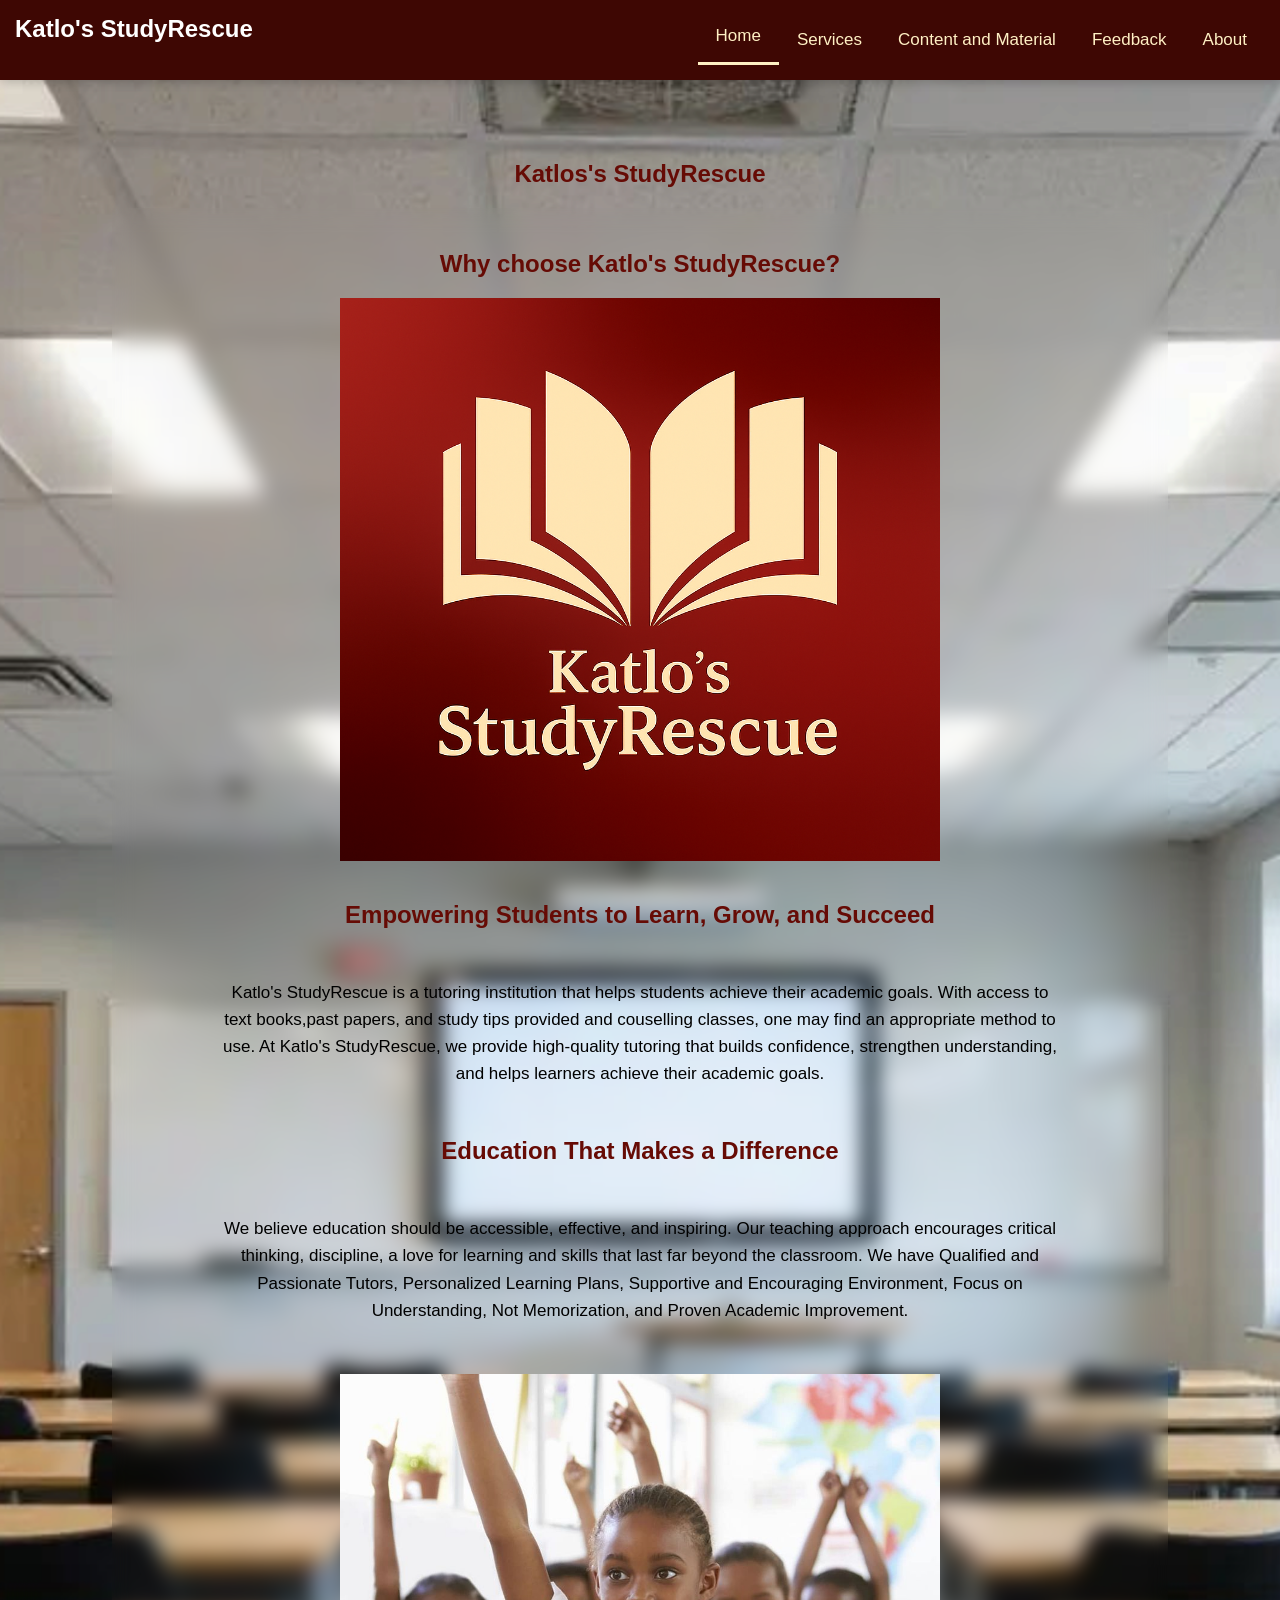
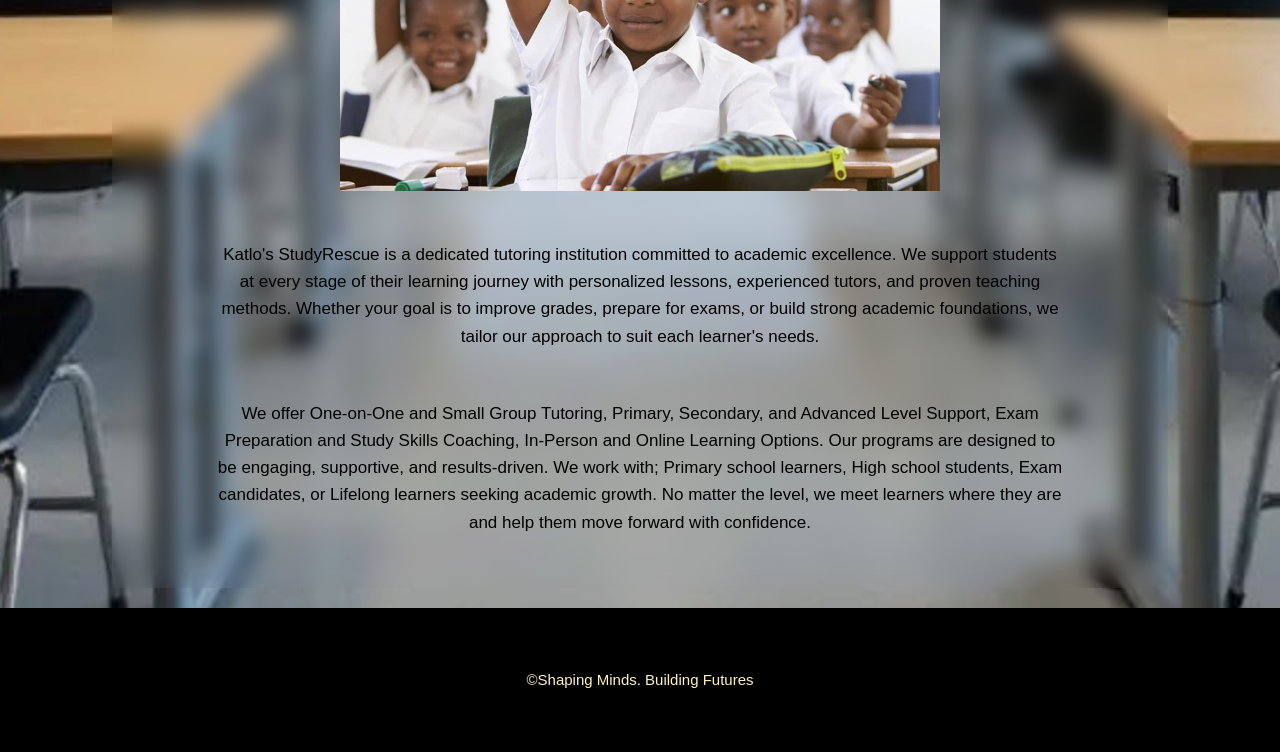
==== commit c8a930ba: "made changes" ====
--- a/index.html
+++ b/index.html
@@ -38,7 +38,7 @@
               <p>We believe education should be accessible, effective, and inspiring. Our teaching approach
                  encourages critical thinking, discipline, a love for learning and skills that last far beyond
                  the classroom. We have Qualified and Passionate Tutors, Personalized Learning Plans, Supportive
-                  and Encouraging Environment, Focus on Understanding, Not Memorization, and Proven Academic Improvement</p>
+                  and Encouraging Environment, Focus on Understanding, Not Memorization, and Proven Academic Improvement.</p>
 
                 <img src="Designer 1.jpg" alt="wallpaper">
                 <p>Katlo's StudyRescue is a dedicated tutoring institution committed to academic excellence. We 
@@ -47,7 +47,7 @@
                     or build strong academic foundations, we tailor our approach to suit each learner's needs.</p>
 
                 <p> We offer One-on-One and Small Group Tutoring, Primary, Secondary, and Advanced Level Support,
-                     Exam Preparation and Study Skills Coaching, In-Person and Online Learning Options, Our programs are
+                     Exam Preparation and Study Skills Coaching, In-Person and Online Learning Options. Our programs are
                       designed to be engaging, supportive, and results-driven. We work with; Primary school learners, High school
                        students, Exam candidates, or Lifelong learners seeking academic growth. No matter the level, we meet learners where
                         they are and help them move forward with confidence.</p>
--- a/style.css
+++ b/style.css
@@ -137,7 +137,7 @@
 }
 
 form {
-  width: 90%;
+  width: 95%;
   max-width: 500px;
   margin: 40px auto;
   padding: 25px;
@@ -154,31 +154,35 @@
 form input,
 form textarea {
   width: 100%;
-  padding: 10px;
+  padding: 12px;
   margin-bottom: 15px;
   border: 1px solid #ccc;
   border-radius: 4px;
+  box-sizing: border-box;
 }
 
 .buttons {
   display: flex;
-  justify-content: space-between;
+  gap: 10px;
+  flex-wrap: wrap;
+}
+
+.submit-btn, .clear-btn { 
+  flex: 1; 
+  min-width: 120px; 
+  padding: 12px 20px; 
+  border: none; 
+  cursor: pointer; 
 }
 
 .submit-btn {
   background-color: #1e2952;
   color: white;
-  padding: 10px 20px;
-  border: none;
-  cursor: pointer;
 }
 
 .clear-btn {
   background-color: #ccc;
   color: black;
-  padding: 10px 20px;
-  border: none;
-  cursor: pointer;
 }
 
 footer {
@@ -217,4 +221,8 @@
   padding: 12px; 
   width: 100%; 
 } 
+
+body {
+  padding-top: 90%;
+}
 }
